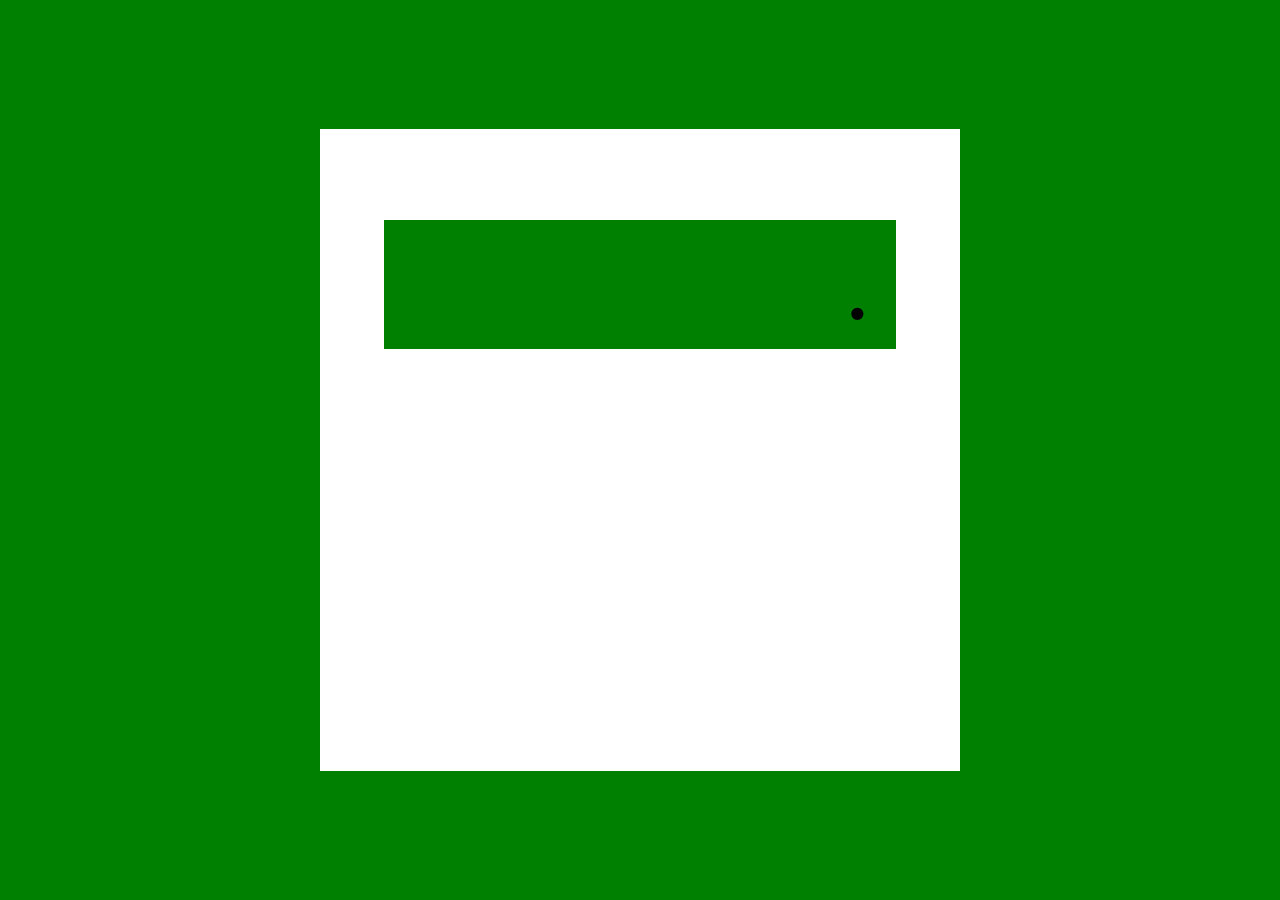
==== img/icontemplate.html @ bd2b7ba7 "initial update for v1.2" ====
<!DOCTYPE html>

<html>
	<head>
		<style type="text/css">
			
			html, body{
				margin:0;
				height:100%;
				font-family:calibri;
			}
			
			div{
				position:relative;
			}
			
			.cont{
				height:100%;
				line-height:100%;
			}
			
			.cont > div{
				margin:0 25%;
				background:#fff;
			}
			
			.disp{
				position:absolute;
				top:14.28571428571429%;
				left:0;
				right:0;
				margin:0 10%;
				font-size:80%;
				text-align:right;
			}
			
			.cont, .disp{
				background:green;
			}
			
			.cont > div, .disp{/* border-radius:; */}
			
		</style>
		<script language="javascript">
			
			setFsByRow=function(value){
			
				document.body.style.fontSize=(document.body.clientHeight || document.documentElement.clientHeight || window.innerHeight)/value+"px" 
			} ;
			
			onload=onresize=function(){
					setFsByRow(7) 
			} ;
			
		</script>
	</head>
	<body>
		<div class="cont">
			&nbsp;
			<div>
				<div class="disp">.&nbsp;</div>
				&nbsp;<br/>&nbsp;<br/>&nbsp;<br/>&nbsp;<br/>&nbsp;
			</div>
		</div>
	</body>
</html>
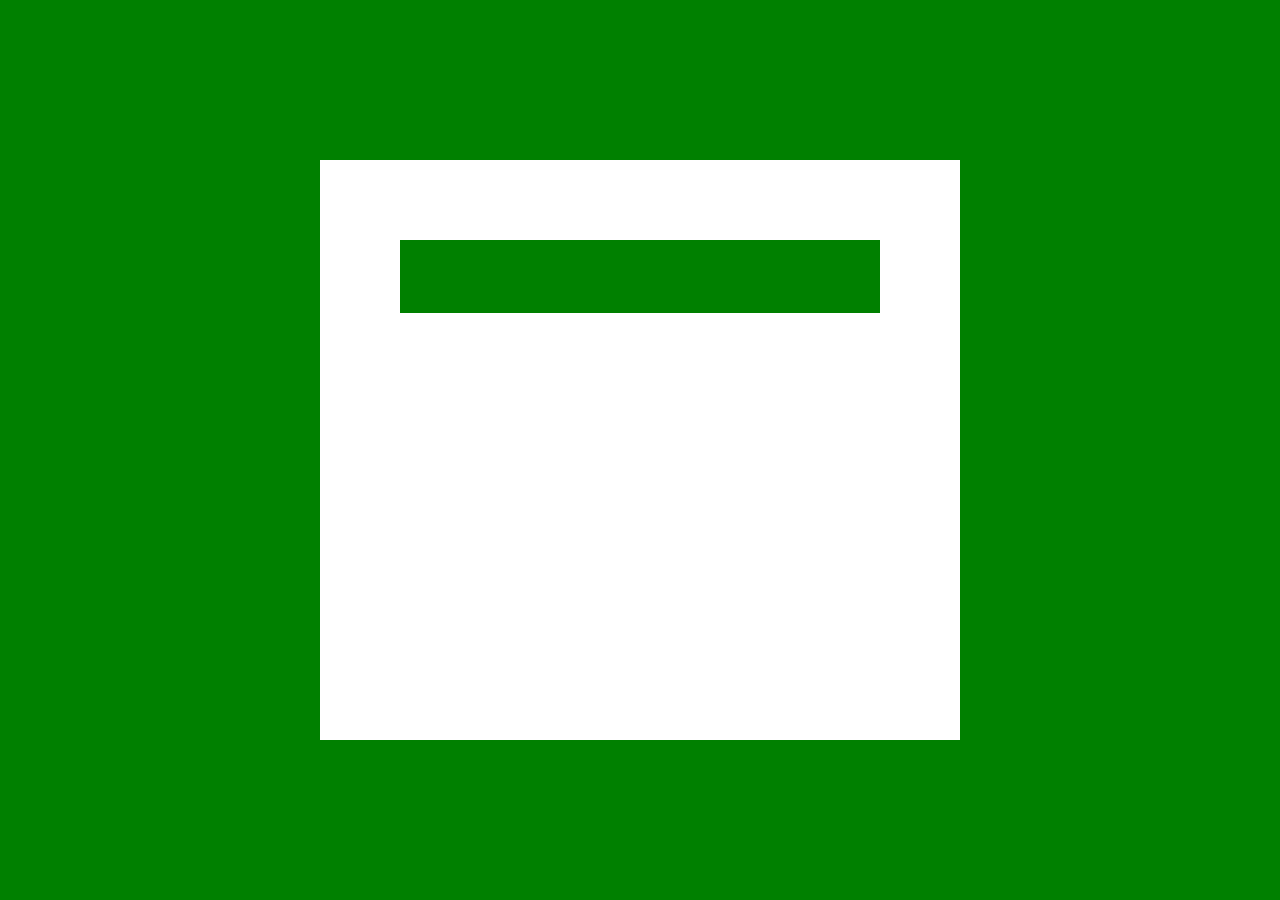
==== commit 554e8721: "initial commit ans" ====
--- a/img/icontemplate.html
+++ b/img/icontemplate.html
@@ -7,7 +7,6 @@
 			html, body{
 				margin:0;
 				height:100%;
-				font-family:calibri;
 			}
 			
 			div{
@@ -16,50 +15,33 @@
 			
 			.cont{
 				height:100%;
-				line-height:100%;
 			}
 			
 			.cont > div{
-				margin:0 25%;
-				background:#fff;
+				position:absolute;
+				left:0;
+				right:0;
+				top:0;
+				bottom:0;
+				margin:12.5% 25%; /* 100/16*2, 100/4*/
+				background-color:#fff;
 			}
 			
-			.disp{
-				position:absolute;
-				top:14.28571428571429%;
-				left:0;
-				right:0;
-				margin:0 10%;
-				font-size:80%;
-				text-align:right;
+			.box{
+				height:12.5%;
+				margin:12.5%;
 			}
 			
-			.cont, .disp{
-				background:green;
+			.cont, .box{
+				background-color:green;
 			}
 			
-			.cont > div, .disp{/* border-radius:; */}
-			
 		</style>
-		<script language="javascript">
-			
-			setFsByRow=function(value){
-			
-				document.body.style.fontSize=(document.body.clientHeight || document.documentElement.clientHeight || window.innerHeight)/value+"px" 
-			} ;
-			
-			onload=onresize=function(){
-					setFsByRow(7) 
-			} ;
-			
-		</script>
 	</head>
 	<body>
 		<div class="cont">
-			&nbsp;
 			<div>
-				<div class="disp">.&nbsp;</div>
-				&nbsp;<br/>&nbsp;<br/>&nbsp;<br/>&nbsp;<br/>&nbsp;
+				<div class="box"></div>
 			</div>
 		</div>
 	</body>
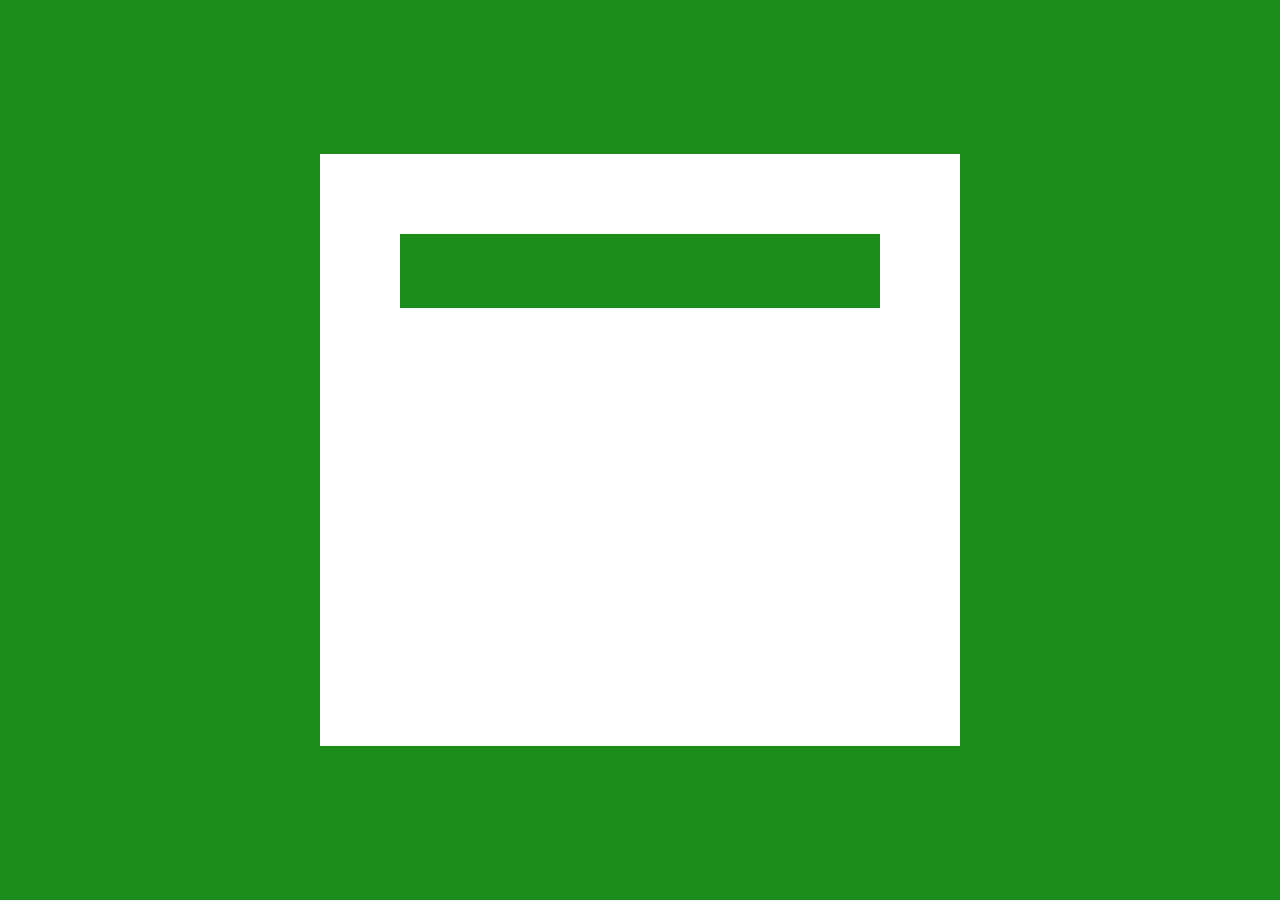
==== commit 8e0622b5: "60*60 icon blur fixed" ====
--- a/img/icontemplate.html
+++ b/img/icontemplate.html
@@ -23,7 +23,7 @@
 				right:0;
 				top:0;
 				bottom:0;
-				margin:12.5% 25%; /* 100/16*2, 100/4*/
+				margin:12% 25%; /* 100/16*2, 100/4*/
 				background-color:#fff;
 			}
 			
@@ -33,7 +33,7 @@
 			}
 			
 			.cont, .box{
-				background-color:green;
+				background-color:#198C19;
 			}
 			
 		</style>
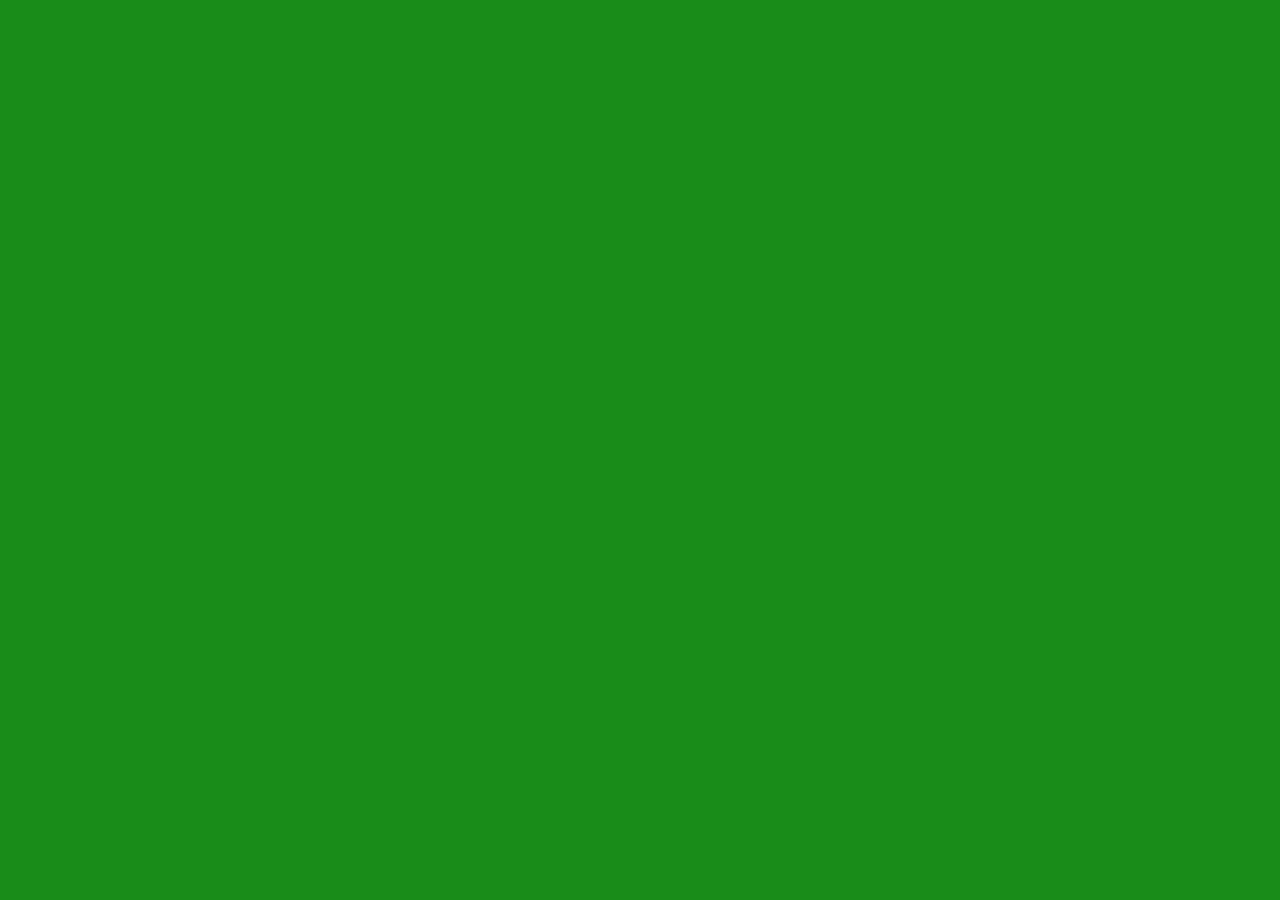
==== commit a0e234ed: "initial commit fogrunner" ====
--- a/img/icontemplate.html
+++ b/img/icontemplate.html
@@ -15,6 +15,10 @@
 			
 			.cont{
 				height:100%;
+<<<<<<< HEAD
+//				border-radius:50%;
+=======
+>>>>>>> b7301e4162362a6f4af6763cfaef105da1461653
 			}
 			
 			.cont > div{
@@ -23,13 +27,22 @@
 				right:0;
 				top:0;
 				bottom:0;
+<<<<<<< HEAD
+				margin:6% 20%; /* x, 100/4*/
+=======
 				margin:12% 25%; /* 100/16*2, 100/4*/
+>>>>>>> b7301e4162362a6f4af6763cfaef105da1461653
 				background-color:#fff;
 			}
 			
 			.box{
+<<<<<<< HEAD
+				height:12%; /* m+m */
+				margin:16%; /* 100/6 */
+=======
 				height:12.5%;
 				margin:12.5%;
+>>>>>>> b7301e4162362a6f4af6763cfaef105da1461653
 			}
 			
 			.cont, .box{
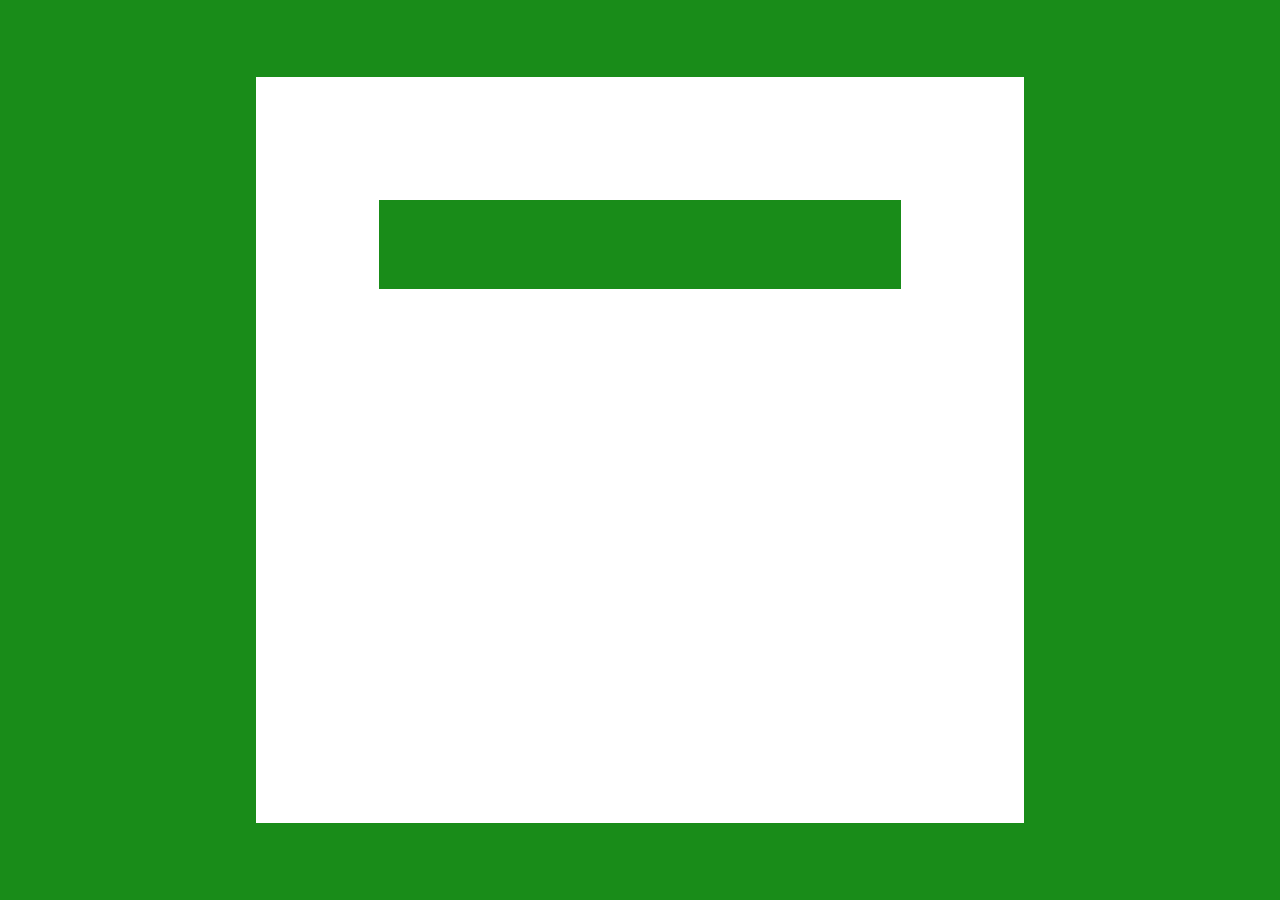
==== commit 97ab7f7b: "cleared merge issues in icontemplate" ====
--- a/img/icontemplate.html
+++ b/img/icontemplate.html
@@ -15,10 +15,7 @@
 			
 			.cont{
 				height:100%;
-<<<<<<< HEAD
 //				border-radius:50%;
-=======
->>>>>>> b7301e4162362a6f4af6763cfaef105da1461653
 			}
 			
 			.cont > div{
@@ -27,22 +24,13 @@
 				right:0;
 				top:0;
 				bottom:0;
-<<<<<<< HEAD
 				margin:6% 20%; /* x, 100/4*/
-=======
-				margin:12% 25%; /* 100/16*2, 100/4*/
->>>>>>> b7301e4162362a6f4af6763cfaef105da1461653
 				background-color:#fff;
 			}
 			
 			.box{
-<<<<<<< HEAD
 				height:12%; /* m+m */
 				margin:16%; /* 100/6 */
-=======
-				height:12.5%;
-				margin:12.5%;
->>>>>>> b7301e4162362a6f4af6763cfaef105da1461653
 			}
 			
 			.cont, .box{
